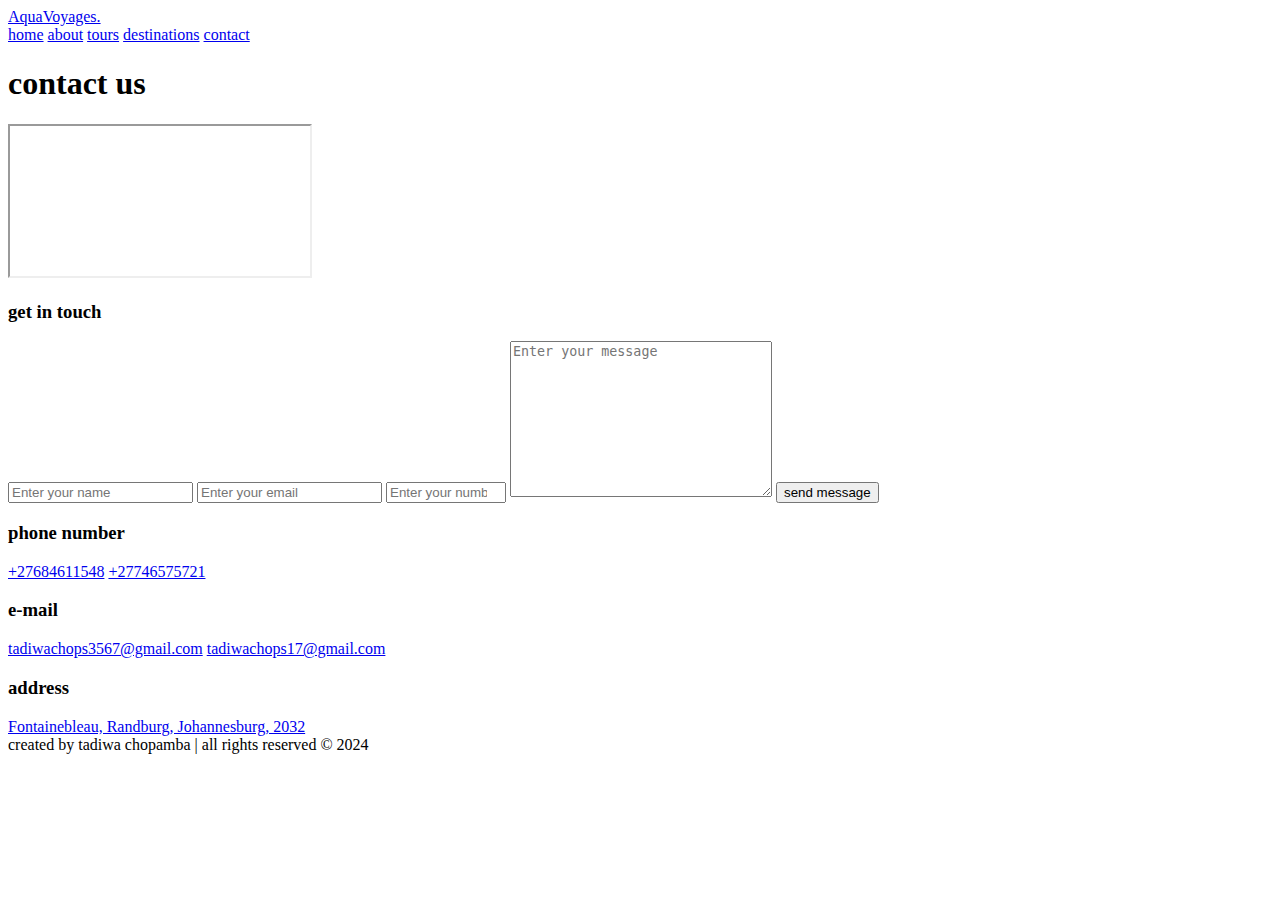
==== contact.html @ 151f13a5 "Add files via upload" ====
<!DOCTYPE html>
<html lang="en">
  <head>
    <meta charset="UTF-8" />
    <meta name="viewport" content="width=device-width, initial-scale=1.0" />
    <title>Embark on Ease with AquaVoyages: Contact</title>
    <link rel="stylesheet" href="/style/style.css" />
  </head>
  <body>
    <!--Header Section-->
    <header class="header">
      <section class="flex">
        <a href="home.html" class="logo">AquaVoyages.</a>

        <nav class="navbar">
          <a href="home.html">home</a>
          <a href="about.html">about</a>
          <a href="tours.html">tours</a>
          <a href="destinations.html">destinations</a>
          <a href="contact.html">contact</a>
        </nav>

        <div class="menu-btn"><i class="fas fa-bars" id="id"></i></div>
      </section>
    </header>
    <!--/Header Section-->
    <!--Contact Section-->
    <div class="con contact">
      <h1 class="heading">contact us</h1>
      <div class="row">
        <iframe
          src="https://www.google.com/maps/embed?pb=!1m18!1m12!1m3!1d14331.453832145722!2d27.978435949999998!3d-26.1033755!2m3!1f0!2f0!3f0!3m2!1i1024!2i768!4f13.1!3m3!1m2!1s0x1e9574ddfa651e63%3A0x39da8bae7bd611!2sFontainebleau%2C%20Randburg%2C%202032!5e0!3m2!1sen!2sza!4v1700517815562!5m2!1sen!2sza"
          class="map"
          allowfullscreen=""
          loading="lazy"
          referrerpolicy="no-referrer-when-downgrade"></iframe>

        <form action="" method="post">
          <h3>get in touch</h3>
          <input
            type="text"
            name="name"
            placeholder="Enter your name"
            class="box"
            required
            maxlength="50" />
          <input
            type="email"
            name="email"
            placeholder="Enter your email"
            class="box"
            required
            maxlength="50" />
          <input
            type="number"
            name="number"
            placeholder="Enter your number"
            class="box"
            required
            maxlength="50"
            min="0"
            max="9999999999"
            id="num" />

          <textarea
            name="meassage"
            id=""
            cols="30"
            rows="10"
            class="box"
            required
            maxlength="1000"
            placeholder="Enter your message"></textarea>
          <input type="submit" value="send message" class="btn" name="send" />
        </form>
      </div>

      <div class="grid">
        <div class="box">
          <div class="icon"><i id="icon" class="fas fa-phone"></i></div>

          <h3>phone number</h3>
          <a href="tel:27684611548">+27684611548</a>
          <a href="tel:27746575721">+27746575721</a>
        </div>
        <div class="box">
          <div class="icon"><i id="icon" class="fas fa-envelope"></i></div>
          <h3>e-mail</h3>
          <a
            href="mailto:tadiwachops3567@gmail.com"
            style="text-transform: none"
            >tadiwachops3567@gmail.com</a
          >
          <a href="mailto:tadiwachops17@gmail.com" style="text-transform: none"
            >tadiwachops17@gmail.com</a
          >
        </div>
        <div class="box">
          <div class="icon">
            <i id="icon" class="fas fa-map-marker-alt"></i>
          </div>
          <h3>address</h3>
          <a href="https://maps.app.goo.gl/c3Kh51r5X7rtGmt1A"
            >Fontainebleau, Randburg, Johannesburg, 2032</a
          >
        </div>
      </div>

      <div class="credit">
        created by <span>tadiwa chopamba</span> | all rights reserved &copy;
        <span>2024</span>
      </div>
    </div>
    <!--/Contact Section-->
    <script src="/code/code.jquery.com_jquery-3.7.0.js"></script>
    <script src="/js/all.js"></script>
    <script src="/code/main.js"></script>
  </body>
</html>
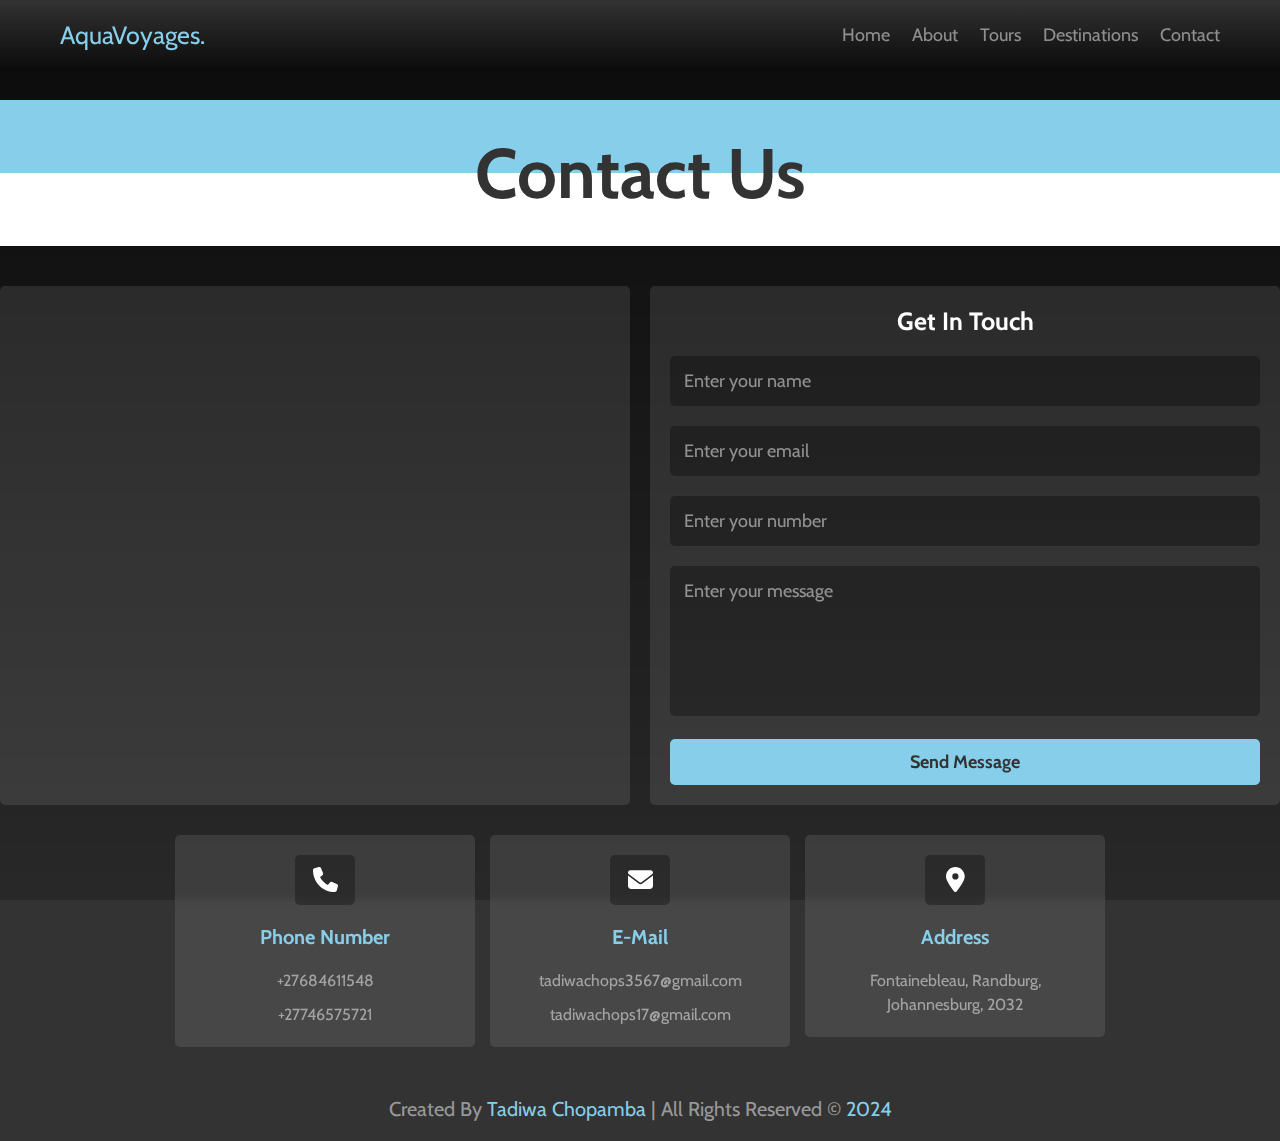
==== commit 4895b312: "Update contact.html" ====
--- a/contact.html
+++ b/contact.html
@@ -4,7 +4,7 @@
     <meta charset="UTF-8" />
     <meta name="viewport" content="width=device-width, initial-scale=1.0" />
     <title>Embark on Ease with AquaVoyages: Contact</title>
-    <link rel="stylesheet" href="/style/style.css" />
+    <link rel="stylesheet" href="style.css" />
   </head>
   <body>
     <!--Header Section-->
@@ -112,8 +112,8 @@
       </div>
     </div>
     <!--/Contact Section-->
-    <script src="/code/code.jquery.com_jquery-3.7.0.js"></script>
-    <script src="/js/all.js"></script>
-    <script src="/code/main.js"></script>
+    <script src="code.jquery.com_jquery-3.7.0.js"></script>
+    <script src="all.js"></script>
+    <script src="main.js"></script>
   </body>
 </html>
--- a/style.css
+++ b/style.css
@@ -0,0 +1,702 @@
+@import url("https://fonts.googleapis.com/css2?family=Cabin:wght@600&family=Quicksand:wght@400;600&display=swap");
+/*Common Elements*/
+:root {
+  --pri: #87ceeb;
+  --black: #333;
+  --white: #fff;
+  --lwhite: rgba(255, 255, 255, 0.5);
+  --lblack: rgba(0, 0, 0, 0.3);
+  --lbg: rgba(255, 255, 255, 0.1);
+}
+
+* {
+  padding: 0;
+  margin: 0;
+  box-sizing: border-box;
+  font-family: "Cabin", sans-serif;
+  text-transform: capitalize;
+  text-decoration: none;
+  list-style: none;
+  transition: all 0.3s linear;
+  border: none;
+  outline: none;
+}
+
+html {
+  font-size: 62.5%;
+  scroll-behavior: smooth;
+  overflow-x: hidden;
+  scroll-padding-top: 5rem;
+}
+
+*::selection {
+  background: var(--pri);
+  color: var(--black);
+}
+
+*::-webkit-scrollbar {
+  width: 1rem;
+  height: 0.5rem;
+}
+
+*::-webkit-scrollbar-track {
+  background: transparent;
+}
+
+*::-webkit-scrollbar-thumb {
+  background: var(--white);
+}
+
+#num input[type="number"]::-webkit-inner-spin-button,
+input[type="number"]::-webkit-outer-spin-button {
+  -webkit-appearance: none;
+  margin: 0;
+}
+
+body {
+  background: var(--black);
+}
+
+section {
+  padding: 2rem;
+  margin: 0 auto;
+  max-width: 1200px;
+}
+
+.con {
+  padding-top: 10rem;
+}
+
+.btn {
+  display: block;
+  padding: 1.2rem 3rem;
+  width: 100%;
+  text-align: center;
+  font-size: 1.8rem;
+  font-weight: bold;
+  border-radius: 0.5rem;
+  background: var(--pri);
+  color: var(--black);
+  margin-top: 1rem;
+  cursor: pointer;
+  transition: 0.2s linear;
+}
+
+.btn:hover {
+  background: var(--black);
+  color: var(--white);
+}
+
+.heading {
+  font-size: 7rem;
+  color: var(--black);
+  position: relative;
+  background-image: linear-gradient(
+    to bottom,
+    var(--pri) 50%,
+    var(--white) 50%
+  );
+  text-align: center;
+  padding: 3rem 0;
+  margin-bottom: 4rem;
+}
+
+/*/Common Elements*/
+
+/*Header Section*/
+.header {
+  position: fixed;
+  top: 0;
+  left: 0;
+  right: 0;
+  z-index: 1000;
+  background: linear-gradient(0deg, transparent, var(--black));
+}
+
+.header .flex {
+  display: flex;
+  align-items: center;
+  justify-content: space-between;
+  gap: 1.5rem;
+}
+
+.header .flex .logo {
+  font-size: 2.5rem;
+  color: var(--pri);
+}
+
+.header .flex .navbar a {
+  margin-left: 2rem;
+  font-size: 1.8rem;
+  color: var(--lwhite);
+  transition: 0.2s linear;
+}
+
+.header .flex .navbar a:hover {
+  color: var(--white);
+  font-weight: bolder;
+}
+
+.menu-btn {
+  font-size: 2.5rem;
+  color: var(--white);
+  cursor: pointer;
+  display: none;
+}
+/*/Header Section*/
+
+/*Home Section*/
+.home {
+  background: linear-gradient(rgba(0, 0, 0, 0.8), rgba(0, 0, 0, 0.2)),
+    url(/assets/aquavoyages-homebg.jpg) no-repeat;
+
+  background-position: center;
+  background-attachment: fixed;
+  background-size: cover;
+}
+
+.home .flex {
+  min-height: calc(100vh - 10rem);
+  display: flex;
+  justify-content: center;
+  align-items: center;
+}
+
+.home .flex form {
+  background: var(--lbg);
+  width: 50rem;
+  border-radius: 0.5rem;
+  padding: 2rem;
+  backdrop-filter: blur(0.4rem);
+}
+
+.home .flex form h3 {
+  text-align: center;
+  color: var(--white);
+  font-size: 2.5rem;
+  padding-bottom: 1rem;
+}
+
+.home .flex form p {
+  padding-top: 1rem;
+  font-size: 1.7rem;
+  color: var(--lwhite);
+}
+
+.home .flex form .box {
+  width: 100%;
+  border-radius: 0.5rem;
+  padding: 1.4rem;
+  color: var(--white);
+  font-size: 1.8rem;
+  text-transform: none;
+  margin: 1rem 0;
+  background: var(--lblack);
+}
+
+.home .flex form .box::placeholder {
+  color: var(--lwhite);
+}
+
+/*/Home Section*/
+
+/*About Section*/
+
+.about {
+  background: linear-gradient(rgba(0, 0, 0, 0.8), rgba(0, 0, 0, 0.2)),
+    url(/assets/aquavoyages-aboutbg.jpg) no-repeat;
+
+  background-position: center;
+  background-attachment: fixed;
+  background-size: cover;
+}
+
+.about .details {
+  display: flex;
+  align-items: center;
+  justify-content: center;
+  border-radius: 0.5rem;
+  background: linear-gradient(rgba(0, 0, 0, 0.8), rgba(0, 0, 0, 0.2)),
+    url(/assets/aquavoyages-aboutbg2.jpg) no-repeat;
+
+  background-position: center;
+  background-attachment: fixed;
+  background-size: cover;
+  padding: 2rem;
+  min-height: 60vh;
+  width: 60%;
+  margin: 0 auto;
+}
+
+.about .details .box {
+  text-align: center;
+  background: var(--lbg);
+  width: 50rem;
+  border-radius: 0.5rem;
+  padding: 3rem 2rem;
+  backdrop-filter: blur(0.4rem);
+}
+
+.about .details .box h3 {
+  font-size: 2.5rem;
+  color: var(--white);
+  padding-bottom: 1rem;
+}
+
+.about .details .box p {
+  padding: 2rem 0;
+  font-size: 1.7rem;
+  color: var(--lwhite);
+  margin: 0 auto;
+}
+
+.about .details .box .btn {
+  width: 70%;
+  margin: 0 auto;
+}
+
+.about .grid {
+  display: grid;
+  grid-template-columns: repeat(auto-fit, 25rem);
+  align-items: flex-start;
+  justify-content: center;
+  gap: 1.5rem;
+  margin-top: 3rem;
+}
+
+.about .grid .box {
+  text-align: center;
+  background: var(--lbg);
+  border-radius: 0.5rem;
+  padding: 2rem;
+  backdrop-filter: blur(0.4rem);
+}
+
+.about .grid .box:hover {
+  background: var(--pri);
+}
+
+.about .grid .box img {
+  height: 18rem;
+  margin-bottom: 1rem;
+}
+
+.about .grid .box h3 {
+  font-size: 2rem;
+  color: var(--white);
+  padding: 1rem 0;
+}
+
+.about .grid .box p {
+  font-size: 1.3rem;
+  color: var(--lwhite);
+  line-height: 2;
+}
+
+/*/About Section*/
+
+/*Reviews Section*/
+.reviews {
+  background: linear-gradient(rgba(0, 0, 0, 0.8), rgba(0, 0, 0, 0.2)),
+    url(/assets/aquavoyages-reviewbg.jpg) no-repeat;
+
+  background-position: center;
+  background-attachment: fixed;
+  background-size: cover;
+  background-blend-mode: multiply;
+}
+
+.reviews .grid {
+  display: grid;
+  grid-template-columns: repeat(auto-fit, 35rem);
+  align-items: flex-start;
+  justify-content: center;
+  gap: 1.5rem;
+}
+
+.reviews .grid .box {
+  text-align: center;
+  background: var(--lbg);
+  border-radius: 0.5rem;
+  padding: 2rem;
+  backdrop-filter: blur(0.4rem);
+}
+
+.reviews .grid .box:hover {
+  background: var(--lblack);
+}
+
+.reviews .grid .box img {
+  height: 10rem;
+  width: 10rem;
+  border-radius: 50%;
+  object-fit: cover;
+  margin-bottom: 1rem;
+}
+
+.reviews .grid .box h3 {
+  font-size: 2rem;
+  color: var(--white);
+}
+
+.reviews .grid .box p {
+  font-size: 1.1rem;
+  color: var(--lwhite);
+  line-height: 2;
+  padding: 2rem 0;
+}
+
+.reviews .grid .box .stars #icon {
+  color: yellow;
+  font-size: 1.6rem;
+}
+
+/*/Reviews Section*/
+
+/*Tours Section*/
+.tours {
+  background: linear-gradient(rgba(0, 0, 0, 0.8), rgba(0, 0, 0, 0.2)),
+    url(/assets/aquavoyages-toursbg.jpg) no-repeat;
+
+  background-position: center;
+  background-attachment: fixed;
+  background-size: cover;
+  background-blend-mode: multiply;
+}
+
+.tours .grid {
+  display: grid;
+  grid-template-columns: repeat(auto-fit, 35rem);
+  align-items: flex-start;
+  justify-content: center;
+  gap: 1.5rem;
+}
+
+.tours .grid .box {
+  background: var(--lbg);
+  border-radius: 0.5rem;
+  padding: 2rem;
+  backdrop-filter: blur(0.4rem);
+  position: relative;
+}
+
+.tours .grid .box .price {
+  position: absolute;
+  top: 3rem;
+  left: 3rem;
+  border-radius: 0.5rem;
+  padding: 1rem;
+  background: var(--lblack);
+  font-size: 1.8rem;
+}
+
+.tours .grid .box .price #icon {
+  color: var(--pri);
+  margin-right: 0.5rem;
+}
+
+.tours .grid .box .price span {
+  color: var(--white);
+}
+
+.tours .grid .box:hover {
+  background: var(--lblack);
+}
+
+.tours .grid .box img {
+  height: 20rem;
+  width: 100%;
+  object-fit: cover;
+  border-radius: 0.5rem;
+  margin-bottom: 1.5rem;
+}
+
+.tours .grid .box .name {
+  color: var(--white);
+  font-size: 2rem;
+  margin-bottom: 1rem;
+}
+
+.tours .grid .box .duration {
+  color: var(--pri);
+  font-size: 1.8rem;
+  margin-bottom: 1rem;
+}
+
+.tours .grid .box .destinations {
+  color: var(--lwhite);
+  font-size: 1.2rem;
+  margin-bottom: 1rem;
+  background: none;
+}
+
+.tours .grid .box .destinations span {
+  text-transform: lowercase;
+  font-weight: bold;
+  color: var(--pri);
+}
+/*/Tours Section*/
+
+/*Destinations Section*/
+.destinations {
+  background: linear-gradient(rgba(0, 0, 0, 0.8), rgba(0, 0, 0, 0.2)),
+    url(/assets/aquavoyages-desbg.jpg) no-repeat;
+  background-size: cover;
+  background-position: center;
+  background-attachment: fixed;
+  background-blend-mode: multiply;
+}
+
+.destinations .grid {
+  display: grid;
+  grid-template-columns: repeat(auto-fit, 30rem);
+  align-items: flex-start;
+  justify-content: center;
+  gap: 1.5rem;
+}
+
+.destinations .grid .box {
+  position: relative;
+  height: 40rem;
+  overflow: hidden;
+  border-radius: 0.5rem;
+  text-align: center;
+  transition: 0.2s linear;
+}
+
+.destinations .grid .box img {
+  height: 100%;
+  width: 100%;
+  object-fit: cover;
+}
+
+.destinations .grid .box:hover h3 {
+  position: absolute;
+  left: 0;
+  top: 0;
+  width: 100%;
+  height: 100%;
+  display: flex;
+  justify-content: center;
+  align-items: center;
+  background: var(--lbg);
+  backdrop-filter: blur(0.4rem);
+}
+
+.destinations .grid .box h3 span {
+  font-size: 2rem;
+  color: var(--white);
+}
+
+.destinations .grid .box:hover p {
+  position: absolute;
+  left: 0;
+  top: 0;
+  background: var(--pri);
+  color: var(--text);
+  padding: 1rem;
+  font-size: 1.2rem;
+  border-bottom-right-radius: 0.5rem;
+}
+/*/Destinations Section*/
+
+/*Contact Section*/
+.contact {
+  background: linear-gradient(rgba(0, 0, 0, 0.8), rgba(0, 0, 0, 0.2)),
+    url(/assets/aquavoyages-contactbg.jpg) no-repeat;
+  background-size: cover;
+  background-position: center;
+  background-attachment: fixed;
+  background-blend-mode: multiply;
+}
+
+.contact .row {
+  display: flex;
+  flex-wrap: wrap;
+  gap: 2rem;
+}
+
+.contact .row .map {
+  width: 100%;
+  flex: 1 1 40rem;
+  border-radius: 0.5rem;
+  backdrop-filter: blur(0.4rem);
+  background-color: var(--lbg);
+  padding: 2rem;
+}
+.contact .row form {
+  flex: 1 1 40rem;
+  border-radius: 0.5rem;
+  backdrop-filter: blur(0.4rem);
+  background-color: var(--lbg);
+  padding: 2rem;
+}
+
+.contact .row form h3 {
+  font-size: 2.5rem;
+  color: var(--white);
+  text-align: center;
+  padding-bottom: 1rem;
+}
+
+.contact .row form .box {
+  width: 100%;
+  margin: 1rem 0;
+  border-radius: 0.5rem;
+  background-color: var(--lblack);
+  color: var(--white);
+  padding: 1.4rem;
+  font-size: 1.8rem;
+  text-transform: none;
+}
+
+.contact .row form .box::placeholder {
+  color: var(--lwhite);
+}
+
+.contact .row form textarea {
+  height: 15rem;
+  resize: none;
+}
+
+.contact .row form #num::-webkit-inner-spin-button,
+input[type="number"]::-webkit-outer-spin-button {
+  -webkit-appearance: none;
+  margin: 0;
+}
+
+.contact .grid {
+  margin-top: 3rem;
+  display: grid;
+  grid-template-columns: repeat(auto-fit, 30rem);
+  align-items: flex-start;
+  justify-content: center;
+  gap: 1.5rem;
+}
+
+.contact .grid .box {
+  border-radius: 0.5rem;
+  backdrop-filter: blur(0.4rem);
+  background-color: var(--lbg);
+  padding: 2rem;
+  text-align: center;
+}
+
+.contact .grid .box .icon {
+  height: 5rem;
+  width: 6rem;
+  line-height: 5rem;
+  color: var(--white);
+  background: var(--lblack);
+  font-size: 2.5rem;
+  border-radius: 0.5rem;
+  margin: 0 auto;
+  margin-bottom: 1rem;
+}
+
+.contact .grid .box .icon #icon {
+  font-size: 2.5rem;
+}
+
+.contact .grid .box h3 {
+  padding: 1rem 0;
+  color: var(--pri);
+  font-size: 2rem;
+}
+
+.contact .grid .box a {
+  font-size: 1.6rem;
+  display: block;
+  color: var(--lwhite);
+  line-height: 1.5;
+  padding-top: 1rem;
+}
+
+.contact .grid .box a:hover {
+  color: var(--white);
+  text-decoration: underline;
+}
+
+.contact .credit {
+  text-align: center;
+  font-size: 2rem;
+  padding: 2rem;
+  color: var(--lwhite);
+  margin-top: 3rem;
+}
+
+.contact .credit span {
+  color: var(--pri);
+}
+/*/Contact Section*/
+
+/*Media Queries*/
+@media (max-width: 991px) {
+  html {
+    font-size: 55%;
+  }
+
+  .heading {
+    font-size: 5rem;
+    padding-bottom: 3rem;
+  }
+}
+
+@media (max-width: 768px) {
+  .header .flex {
+    position: relative;
+  }
+
+  .header .flex .navbar {
+    position: absolute;
+    top: -400%;
+    left: 50%;
+    transform: translateX(-50%);
+    background: conic-gradient(from 45deg, var(--pri), var(--white));
+    backdrop-filter: blur(0.4rem);
+    border-radius: 0.5rem;
+    width: 90%;
+    text-align: center;
+  }
+
+  .header .flex .navbar.active {
+    top: 120%;
+  }
+
+  .header .flex .navbar a {
+    display: block;
+    padding: 0.5rem 1.5rem;
+    margin: 1.5rem 0.5rem;
+    color: var(--text);
+    border-radius: 0.5rem;
+  }
+
+  .header .flex .navbar a:hover {
+    background: var(--white);
+    color: var(--pri);
+  }
+
+  .header .flex .navbar a::selection {
+    background: var(--black);
+    color: var(--white);
+  }
+
+  .header .flex .menu-btn {
+    display: inline-block;
+  }
+
+  .heading {
+    font-size: 4rem;
+  }
+}
+
+@media (max-width: 450px) {
+  html {
+    font-size: 50%;
+  }
+
+  .heading {
+    font-size: 3rem;
+  }
+}
+/*/Media Queries*/
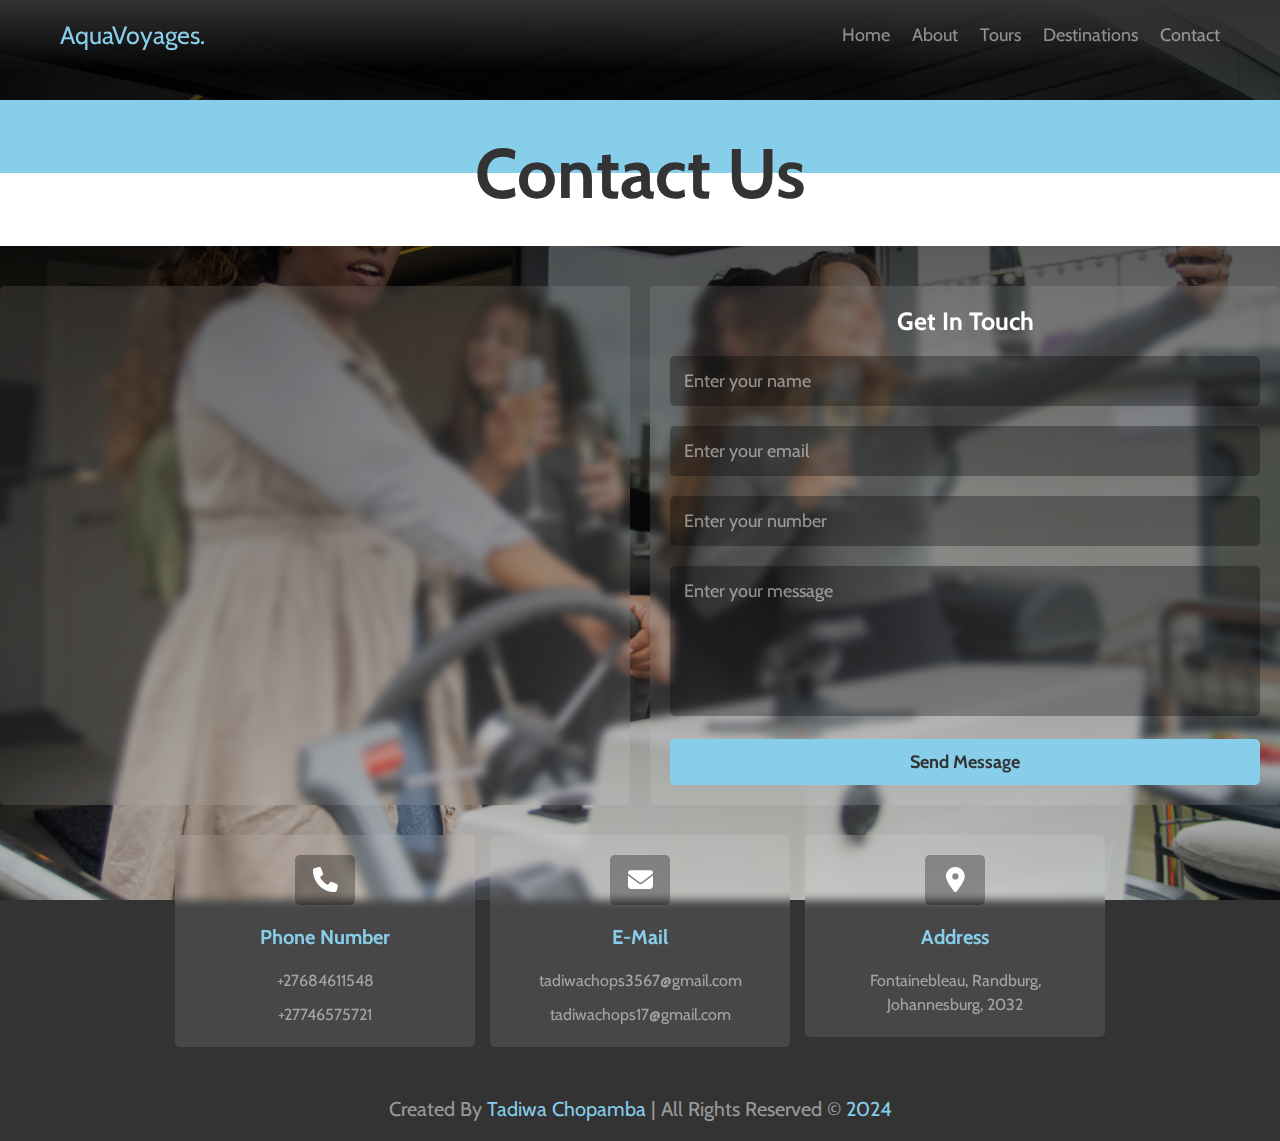
==== commit 6fc84939: "Update contact.html" ====
--- a/contact.html
+++ b/contact.html
@@ -107,7 +107,7 @@
       </div>
 
       <div class="credit">
-        created by <span>tadiwa chopamba</span> | all rights reserved &copy;
+        created by <a href = "https://ai-datawizard.github.io/Portfolio/"><span>tadiwa chopamba</span></a> | all rights reserved &copy;
         <span>2024</span>
       </div>
     </div>
--- a/style.css
+++ b/style.css
@@ -148,7 +148,7 @@
 /*Home Section*/
 .home {
   background: linear-gradient(rgba(0, 0, 0, 0.8), rgba(0, 0, 0, 0.2)),
-    url(/assets/aquavoyages-homebg.jpg) no-repeat;
+    url("aquavoyages-homebg.jpg") no-repeat;
 
   background-position: center;
   background-attachment: fixed;
@@ -204,7 +204,7 @@
 
 .about {
   background: linear-gradient(rgba(0, 0, 0, 0.8), rgba(0, 0, 0, 0.2)),
-    url(/assets/aquavoyages-aboutbg.jpg) no-repeat;
+    url("aquavoyages-aboutbg.jpg") no-repeat;
 
   background-position: center;
   background-attachment: fixed;
@@ -217,7 +217,7 @@
   justify-content: center;
   border-radius: 0.5rem;
   background: linear-gradient(rgba(0, 0, 0, 0.8), rgba(0, 0, 0, 0.2)),
-    url(/assets/aquavoyages-aboutbg2.jpg) no-repeat;
+    url("aquavoyages-aboutbg2.jpg") no-repeat;
 
   background-position: center;
   background-attachment: fixed;
@@ -298,7 +298,7 @@
 /*Reviews Section*/
 .reviews {
   background: linear-gradient(rgba(0, 0, 0, 0.8), rgba(0, 0, 0, 0.2)),
-    url(/assets/aquavoyages-reviewbg.jpg) no-repeat;
+    url("aquavoyages-reviewbg.jpg") no-repeat;
 
   background-position: center;
   background-attachment: fixed;
@@ -356,7 +356,7 @@
 /*Tours Section*/
 .tours {
   background: linear-gradient(rgba(0, 0, 0, 0.8), rgba(0, 0, 0, 0.2)),
-    url(/assets/aquavoyages-toursbg.jpg) no-repeat;
+    url("aquavoyages-toursbg.jpg") no-repeat;
 
   background-position: center;
   background-attachment: fixed;
@@ -440,7 +440,7 @@
 /*Destinations Section*/
 .destinations {
   background: linear-gradient(rgba(0, 0, 0, 0.8), rgba(0, 0, 0, 0.2)),
-    url(/assets/aquavoyages-desbg.jpg) no-repeat;
+    url("aquavoyages-desbg.jpg") no-repeat;
   background-size: cover;
   background-position: center;
   background-attachment: fixed;
@@ -503,7 +503,7 @@
 /*Contact Section*/
 .contact {
   background: linear-gradient(rgba(0, 0, 0, 0.8), rgba(0, 0, 0, 0.2)),
-    url(/assets/aquavoyages-contactbg.jpg) no-repeat;
+    url("aquavoyages-contactbg.jpg") no-repeat;
   background-size: cover;
   background-position: center;
   background-attachment: fixed;
